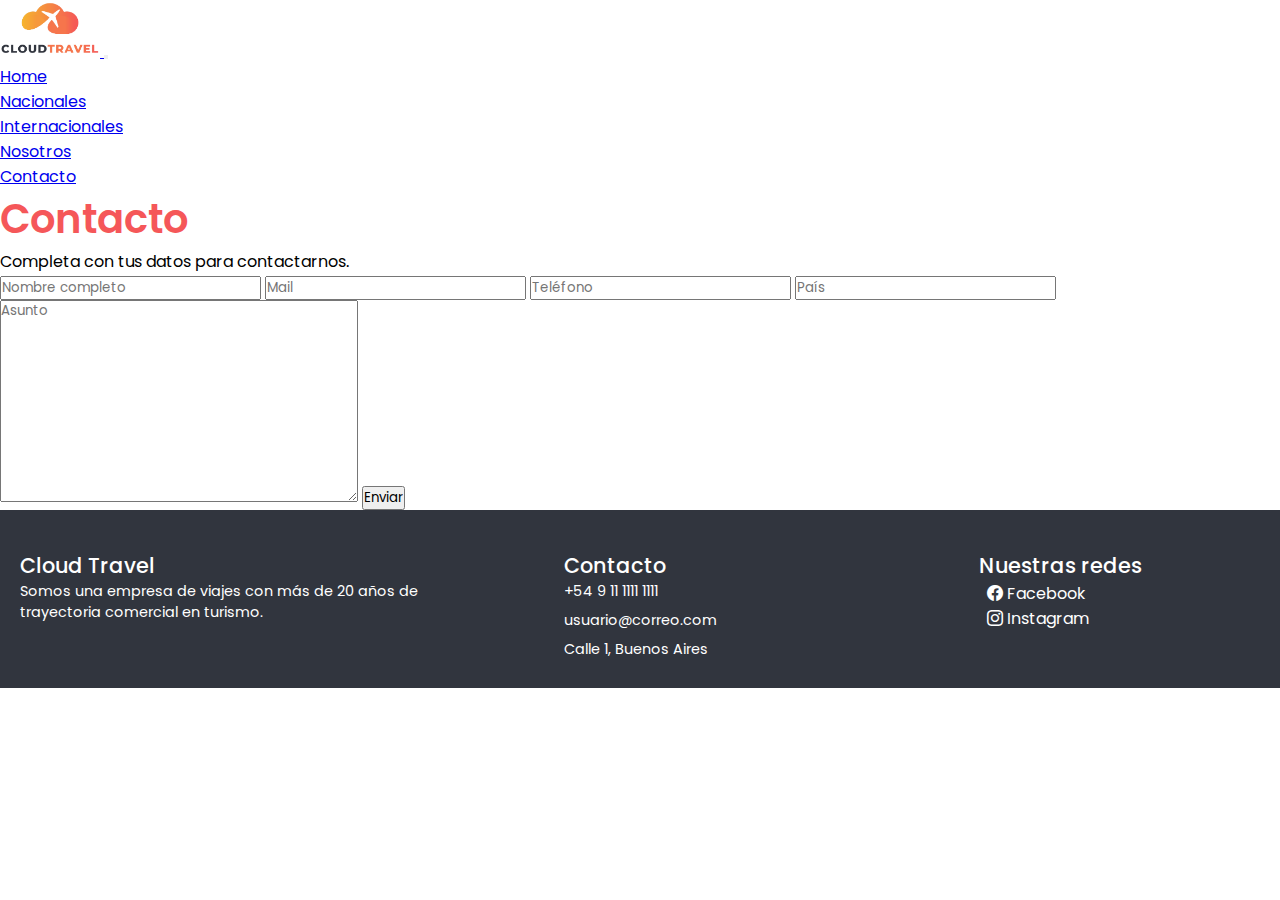
==== pages/contacto.html @ 06034fbf "se modifico index nacionales e internacionales" ====
<!DOCTYPE html>
<html lang="en">

<head>
    <meta charset="UTF-8">
    <meta name="viewport" content="width=device-width, initial-scale=1.0">
    <link href="https://cdn.jsdelivr.net/npm/bootstrap@5.3.2/dist/css/bootstrap.min.css" rel="stylesheet" integrity="sha384-T3c6CoIi6uLrA9TneNEoa7RxnatzjcDSCmG1MXxSR1GAsXEV/Dwwykc2MPK8M2HN" crossorigin="anonymous">
    <link rel="preconnect" href="https://fonts.googleapis.com">
    <link rel="preconnect" href="https://fonts.gstatic.com" crossorigin>
    <link href="https://fonts.googleapis.com/css2?family=Poppins:wght@400;500;600&display=swap" rel="stylesheet">
    <link rel="stylesheet" href="https://cdn.jsdelivr.net/npm/bootstrap-icons@1.11.1/font/bootstrap-icons.css">
    <link rel="stylesheet" href="../css/style.css">
    <title>Contacto</title>
</head>

<body>

    <header>

        <nav class="navbar navbar-expand-lg bg-body-tertiary">
            <div class="container-fluid">
                <a class="navbar-brand" href="#">
                    <img src="../img/logo-degrade.png" width="100" alt="logo">
                </a>
                <button class="navbar-toggler" type="button" data-bs-toggle="collapse" data-bs-target="#navbarSupportedContent" aria-controls="navbarSupportedContent" aria-expanded="false" aria-label="Toggle navigation">
                <span class="navbar-toggler-icon"></span>
                </button>
                <div class="collapse navbar-collapse" id="navbarSupportedContent">
                <ul class="navbar-nav ms-auto mb-2 mb-lg-0">
                    <li class="nav-item">
                        <a class="nav-link" aria-current="page" href="../index.html">Home</a>
                    </li>
                    <li class="nav-item">
                        <a class="nav-link" href="./nacionales.html">Nacionales</a>
                    </li>
                    <li class="nav-item">
                        <a class="nav-link" href="./internacionales.html">Internacionales</a>
                    </li>
                    <li class="nav-item">
                        <a class="nav-link" href="./nosotros.html">Nosotros</a>
                    </li>
                    <li class="nav-item">
                        <a class="nav-link active" href="./contacto.html">Contacto</a>
                    </li>
                </ul>
                </div>
            </div>
            </nav>


    </header>

    <main>

        <section>

            <h1>Contacto</h1>
            <p>Completa con tus datos para contactarnos.</p>

            <form action="">

                <input type="text" placeholder="Nombre completo">

                <input type="email"placeholder="Mail">

                <input type="text"placeholder="Teléfono">

                <input type="text"placeholder="País">

                <textarea name="" id="" cols="30" rows="10" placeholder="Asunto"></textarea>

                <input type="submit" value="Enviar">

            </form>

        </section>

    </main>

    <footer>

        <div class="container"> 

            <div class="info-footer">
                <h4>Cloud Travel</h4>
                <p>Somos una empresa de viajes con más de 20 años de trayectoria comercial en turismo. </p>
            </div>
    
            <div class="contacto-footer">
                <h4>Contacto</h4>
                <p>+54 9 11 1111 1111</p>
                <p>usuario@correo.com</p>
                <p>Calle 1, Buenos Aires</p>
            </div>
    
            <div class="redes-footer">
                <h4>Nuestras redes</h4>
                <ul>
                    <li><a href=""> <i class="bi bi-facebook"></i> Facebook</a></li>
                    <li><a href=""> <i class="bi bi-instagram"></i> Instagram</a></li>
                </ul>
            </div>
    
        </div>

    </footer>

    <script src="https://cdn.jsdelivr.net/npm/bootstrap@5.3.2/dist/js/bootstrap.bundle.min.js" integrity="sha384-C6RzsynM9kWDrMNeT87bh95OGNyZPhcTNXj1NW7RuBCsyN/o0jlpcV8Qyq46cDfL" crossorigin="anonymous"></script>

</body>

</html>
---- css/style.css ----
*{
    margin: 0;
    padding: 0;
    box-sizing: border-box;
    font-family: "Poppins", sans-serif;
}

/* --- PORTADA INDEX --- */

.portada-index img{
    max-width: 100%;
}

.portada-index{
    padding: 2rem;
    padding-top: 1.5rem;
    display: flex;
    flex-direction: column;
    justify-content: center;
    align-items: center;
    gap: 3rem;
}

h1{
    font-weight: 600;
    color: #F55759;
    font-size: 1.5rem;
}

.portada-texto{
    display: flex;
    flex-direction: column;
    padding-top: 1rem;
    gap: 3rem;
}


/* --- Form Index --- */
.tamano-form{
    width: 250px;
}

.portada-form{
    background-color: #ffffff;
    box-shadow: 4px 4px 50px #00000031;
    display: flex;
    flex-direction: column;
    align-content: center;
    justify-content: center;
    width: 320px;
    padding: 1rem;
    margin: center;
    border-radius: 50px;
}

.portada-form div{
    background-color: #ffffff;
    align-content: center;
    align-content: center;
    padding: 1rem;
}

.portada-form label{
    background-color: #ffffff;
}

.form-boton{
    display: flex;
    flex-direction: column;
    justify-content: center;
    align-content: center;
}


.form-boton input{
    background-color: #F6B52F;
    color: #FAFAFA;
    padding: 10px 20px ;
    border-radius: 30px;
    border: none;
}

@media (min-width: 768px){
    .portada-form{
        width: 350px;
        flex-direction: column;
    }


    .portada-index{
        display: grid;
        grid-template-columns: 1fr 1fr;
        align-items: center;
    }

    .portada-texto{
        display: flex;
        flex-direction: column;
        gap: 4rem;
    }
    
    .portada img{
        display: flex;
        flex-direction: column;
        justify-content: center;
    }

    h1{
        font-size: 1.8rem;
    }
}


@media (min-width: 1200px){

    .portada-form{
        background-color: #ffffff;
        box-shadow: 4px 4px 50px #00000031;
        flex-direction: row;
        width: 770px;
        padding: 1rem;
        margin: center;
        border-radius: 50px;
    }

    .tamano-form{
        width: 180px;
    }

    .portada-form div{
        background-color: #ffffff;
        padding: 10px;
        display: inline-block;
    }

    h1{
        font-size: 2.5rem;
    }
}
    

/* --- Form Nac e Inter --- */
    .portada{
        padding: 2rem;
        padding-top: 1.5rem;
        display: flex;
        flex-direction: column;
        gap: 3rem;
    }

    @media (min-width: 768px){
        .portada section{
            flex-direction: row;
            align-items: center;
            justify-content: center;
            width: 700px;
        }

        .portada div select{
            width: 150px;
        }
    }


    @media (min-width: 1200px){
        .portada section{
            width: 770px;
        }

        .portada div select{
            width: 180px;
        }
    }


/* --- CARDS --- */

/* --- Cards --- */

.cards{
    border: 3px solid #CCCCCC;

    width: 300px;
    border-radius: 20px;
    overflow: hidden;
}

.cards img{
    width: 100%;
    border-radius: 17px;
    height: 196px;
}

.cards-body{
    display: flex;
    flex-direction: column;
    align-items: left;
    gap: 5px;
    padding: 25px;
}

.cards h3{
    color: #31353E;
    font-size: x-large;
    font-weight: 600;
}
.cards span{
    color: #F55759;
    font-size: large;
    font-weight: 600;
}

.cards p{
    color: #5B5E65;
    font-size: medium;
    font-weight: 400;
}

.cards-grup{
    padding: 1rem;
    padding-top: 2.5rem;
    padding-bottom: 2.5rem;
    display: flex;
    flex-direction: column;
    gap: 2rem;
    margin: 1rem;
}

.cont-cards{
    display: flex;
    flex-direction: column;
    align-items: center;
    gap: 3rem;
}

@media (min-width: 768px){
    .cont-cards{
        display: grid;
        grid-template-columns: 1fr 1fr;
        justify-items: center;
        align-items: center;
        padding-top: 1rem;
        padding-bottom: 1rem;
        gap: 3rem;
    }
}

@media (min-width: 1200px){
    .cont-cards{
        grid-template-columns: 1fr 1fr 1fr 1fr;
        gap: 0;
    }
}

/* --- Footer --- */
footer{
    background-color: #31353E;
    color: #ffffff;
    padding: 20px;
    padding-top: 40px;
}

footer h4{
    font-size: 1.3rem;
    font-weight: 500;
}

footer p{
    font-size: 0.9rem;
    font-weight: 400;
    margin-bottom: 0.5rem;
}

.redes-footer ul{
    list-style: none;
    padding-left: 8px;
}

.redes-footer ul li a{
    color: #ffffff;
    text-decoration: none;
}


.container{
    display: flex;
    flex-direction: column;
    gap: 1.4rem;
}

@media (min-width: 768px){
    .container{
        display: grid;
        grid-template-columns: 1fr 1fr 1fr;
        justify-items: center;
        align-items: start;
    }
}
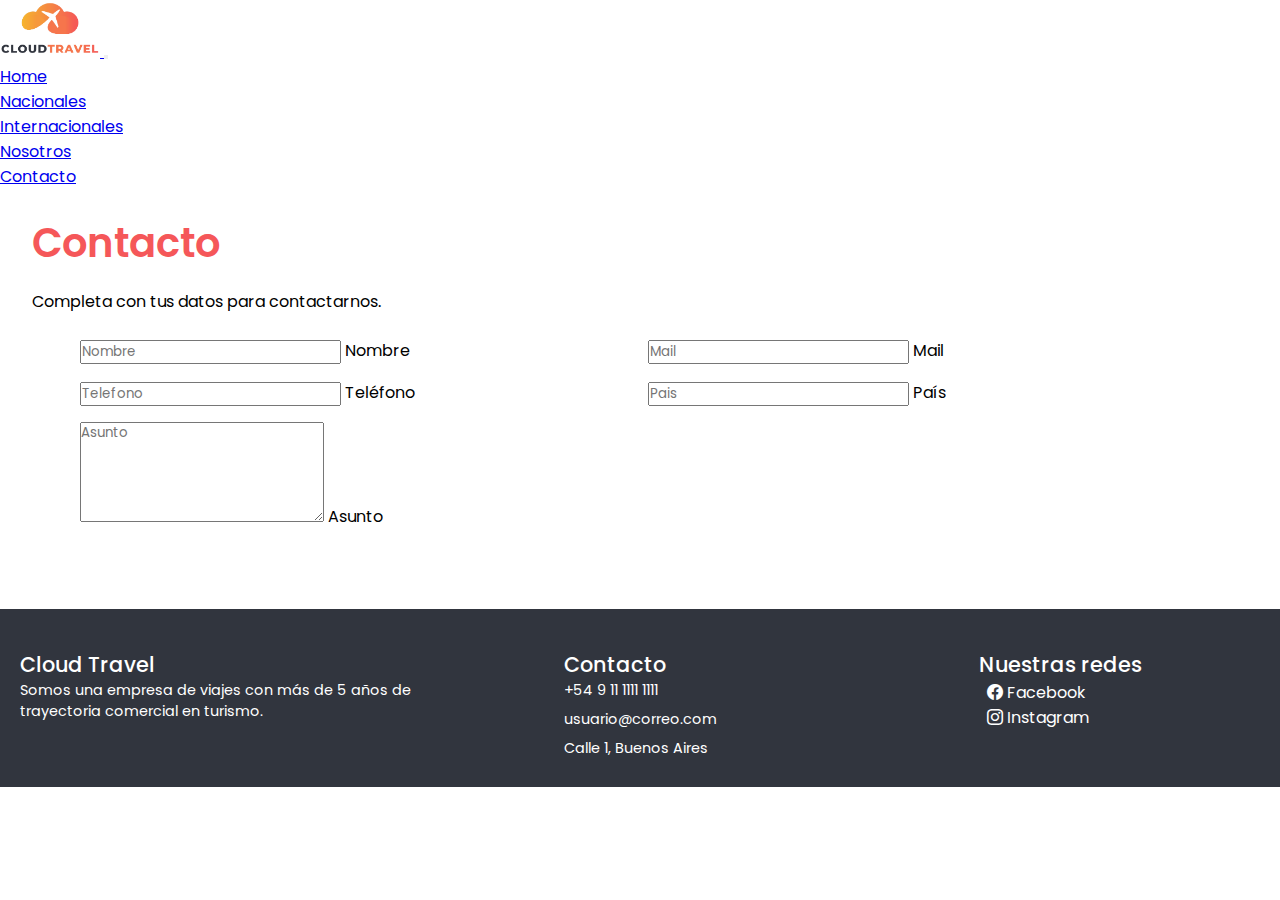
==== commit ae07a261: "se agrego contenido a nosotros y se modificaron todas las secciones" ====
--- a/pages/contacto.html
+++ b/pages/contacto.html
@@ -52,27 +52,36 @@
 
     <main>
 
-        <section>
-
+        <section class="portada-contacto">
             <h1>Contacto</h1>
             <p>Completa con tus datos para contactarnos.</p>
+        </section>
 
-            <form action="">
+        <section class="contacto-form">
+            <div class="form-floating">
+                <input type="password" class="form-control" id="floatingPassword" placeholder="Nombre">
+                <label for="floatingPassword">Nombre</label>
+            </div>
 
-                <input type="text" placeholder="Nombre completo">
+            <div class="form-floating">
+                <input type="password" class="form-control" id="floatingPassword" placeholder="Mail">
+                <label for="floatingPassword">Mail</label>
+            </div>
 
-                <input type="email"placeholder="Mail">
+            <div class="form-floating">
+                <input type="password" class="form-control" id="floatingPassword" placeholder="Telefono">
+                <label for="floatingPassword">Teléfono</label>
+            </div>
 
-                <input type="text"placeholder="Teléfono">
+            <div class="form-floating">
+                <input type="password" class="form-control" id="floatingPassword" placeholder="Pais">
+                <label for="floatingPassword">País</label>
+            </div>
 
-                <input type="text"placeholder="País">
-
-                <textarea name="" id="" cols="30" rows="10" placeholder="Asunto"></textarea>
-
-                <input type="submit" value="Enviar">
-
-            </form>
-
+            <div class="form-floating asunto">
+                <textarea class="form-control" placeholder="Asunto" id="floatingTextarea2" style="height: 100px"></textarea>
+                <label for="floatingTextarea2">Asunto</label>
+            </div>
         </section>
 
     </main>
@@ -83,7 +92,7 @@
 
             <div class="info-footer">
                 <h4>Cloud Travel</h4>
-                <p>Somos una empresa de viajes con más de 20 años de trayectoria comercial en turismo. </p>
+                <p>Somos una empresa de viajes con más de 5 años de trayectoria comercial en turismo. </p>
             </div>
     
             <div class="contacto-footer">
--- a/css/style.css
+++ b/css/style.css
@@ -5,11 +5,11 @@
     font-family: "Poppins", sans-serif;
 }
 
+img{
+    max-width: 100%;
+}
+
 /* --- PORTADA INDEX --- */
-
-.portada-index img{
-    max-width: 100%;
-}
 
 .portada-index{
     padding: 2rem;
@@ -179,7 +179,6 @@
 
 .cards{
     border: 3px solid #CCCCCC;
-
     width: 300px;
     border-radius: 20px;
     overflow: hidden;
@@ -251,6 +250,105 @@
         gap: 0;
     }
 }
+
+/* --- Nosotros ---*/
+.portada-nosotros{
+    padding: 2rem;
+    padding-top: 1.5rem;
+    display: flex;
+    flex-direction: column;
+    gap: 2rem;
+}
+
+.equipo{
+    padding: 2rem;
+    padding-top: 1.5rem;
+    padding-bottom: 4rem;
+    display: flex;
+    flex-direction: column;
+    gap: 2rem
+}
+
+.equipo h2{
+    font-size: 1.8rem;
+}
+
+.equipo article{
+    display: flex;
+    flex-direction: column;
+    gap: 1rem;
+}
+
+@media (min-width:768px){
+    .equipo-empleados{
+        display: grid;
+        grid-template-columns: 1fr 1fr;
+        align-items: center;
+        gap: 3rem;
+    }
+}
+
+@media (min-width: 1200px){
+
+    .portada-nosotros{
+        display: grid;
+        grid-template-columns: 1fr 1fr;
+        align-items: center;
+    }
+
+    .nosotros-texto{
+        gap: 2rem;
+    }
+
+    .nosotros-texto h1{
+        padding-bottom: 1.2rem;
+    }
+
+    .equipo-empleados{
+        display: flex;
+        flex-direction: row;
+        align-content: space-between;
+        justify-content: space-between;
+    }
+
+    .equipo-empleados img{
+        height: 300px;
+    }
+}
+
+/* --- Contacto --- */
+.portada-contacto{
+    padding: 2rem;
+    padding-top: 1.5rem;
+    padding-bottom: 1.5rem;
+    display: flex;
+    flex-direction: column;
+    gap: 1rem;
+}
+
+.contacto-form{
+    display: flex;
+    flex-direction: column;
+    padding-right: 2rem;
+    padding-left: 2rem;
+    padding-bottom: 5rem;
+    gap: 1rem;
+}
+
+@media (min-width:768px){
+    .contacto-form{
+        display: grid;
+        grid-template-columns: 1fr 1fr;
+        padding-right: 5rem;
+        padding-left: 5rem;
+    }
+
+
+    .asunto{
+        grid-column: span 2;
+    }
+}
+
 
 /* --- Footer --- */
 footer{
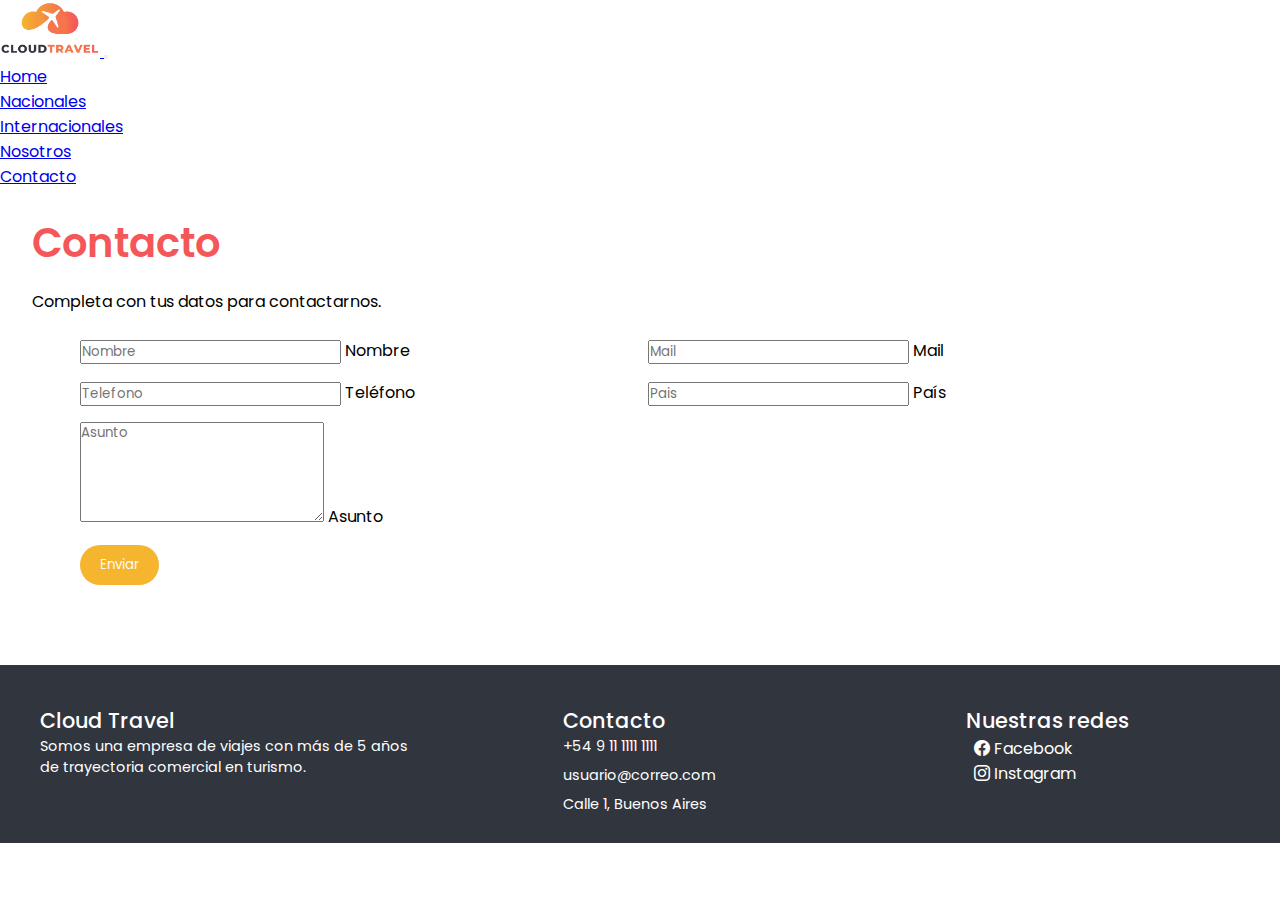
==== commit 5cdf64e5: "se añadio la carpeta scss y se crearon archivos scss" ====
--- a/pages/contacto.html
+++ b/pages/contacto.html
@@ -82,7 +82,16 @@
                 <textarea class="form-control" placeholder="Asunto" id="floatingTextarea2" style="height: 100px"></textarea>
                 <label for="floatingTextarea2">Asunto</label>
             </div>
+
+            <section class="form-boton">
+                <div>
+                    <input type="submit" value="Enviar">
+                </div>
+            </section>
+        
         </section>
+
+        
 
     </main>
 
--- a/css/style.css
+++ b/css/style.css
@@ -1,396 +1,368 @@
-*{
-    margin: 0;
-    padding: 0;
-    box-sizing: border-box;
-    font-family: "Poppins", sans-serif;
-}
-
-img{
-    max-width: 100%;
-}
-
-/* --- PORTADA INDEX --- */
-
-.portada-index{
-    padding: 2rem;
-    padding-top: 1.5rem;
+* {
+  margin: 0;
+  padding: 0;
+  box-sizing: border-box;
+  font-family: "Poppins", sans-serif;
+}
+
+img {
+  max-width: 100%;
+}
+
+.cards {
+  border: 3px solid #CCCCCC;
+  width: 300px;
+  border-radius: 20px;
+  overflow: hidden;
+}
+.cards img {
+  width: 100%;
+  border-radius: 17px;
+  height: 196px;
+}
+.cards h3 {
+  color: #31353E;
+  font-size: x-large;
+  font-weight: 600;
+}
+.cards span {
+  color: #F55759;
+  font-size: large;
+  font-weight: 600;
+}
+.cards p {
+  color: #5B5E65;
+  font-size: medium;
+  font-weight: 400;
+}
+.cards-body {
+  display: flex;
+  flex-direction: column;
+  align-items: left;
+  gap: 5px;
+  padding: 25px;
+}
+.cards-grup {
+  padding: 1rem;
+  padding-top: 2.5rem;
+  padding-bottom: 2.5rem;
+  display: flex;
+  flex-direction: column;
+  gap: 2rem;
+  margin: 1rem;
+}
+
+.cont-cards {
+  display: flex;
+  flex-direction: column;
+  align-items: center;
+  gap: 3rem;
+}
+@media (min-width: 768px) {
+  .cont-cards {
+    display: grid;
+    grid-template-columns: 1fr 1fr;
+    justify-items: center;
+    align-items: center;
+    padding-top: 1rem;
+    padding-bottom: 1rem;
+    gap: 3rem;
+  }
+}
+@media (min-width: 1200px) {
+  .cont-cards {
+    grid-template-columns: 1fr 1fr 1fr 1fr;
+    gap: 0;
+  }
+}
+
+footer {
+  background-color: #31353E;
+  color: #ffffff;
+  padding: 20px;
+  padding-top: 40px;
+}
+footer h4 {
+  font-size: 1.3rem;
+  font-weight: 500;
+}
+footer p {
+  font-size: 0.9rem;
+  font-weight: 400;
+  margin-bottom: 0.5rem;
+}
+
+.redes-footer ul {
+  list-style: none;
+  padding-left: 8px;
+}
+.redes-footer ul li a {
+  color: #ffffff;
+  text-decoration: none;
+}
+
+.container {
+  display: flex;
+  flex-direction: column;
+  max-width: 1200px;
+  margin: 0 auto;
+  gap: 1.4rem;
+}
+@media (min-width: 768px) {
+  .container {
+    display: grid;
+    grid-template-columns: 1fr 1fr 1fr;
+    justify-items: center;
+    align-items: start;
+  }
+}
+
+.tamano-form {
+  width: 250px;
+}
+
+.portada-form {
+  background-color: #ffffff;
+  box-shadow: 4px 4px 50px rgba(0, 0, 0, 0.1921568627);
+  display: flex;
+  flex-direction: column;
+  align-content: center;
+  justify-content: center;
+  width: 320px;
+  padding: 1rem;
+  margin: center;
+  border-radius: 50px;
+}
+.portada-form div {
+  background-color: #ffffff;
+  align-content: center;
+  align-content: center;
+  padding: 1rem;
+}
+.portada-form label {
+  background-color: #ffffff;
+}
+
+.form-boton {
+  display: flex;
+  flex-direction: column;
+  justify-content: center;
+  align-content: center;
+}
+.form-boton input {
+  background-color: #F6B52F;
+  color: #FAFAFA;
+  padding: 10px 20px;
+  border-radius: 30px;
+  border: none;
+}
+
+.portada-index {
+  padding: 2rem;
+  padding-top: 1.5rem;
+  display: flex;
+  flex-direction: column;
+  justify-content: center;
+  align-items: center;
+  gap: 3rem;
+}
+
+h1 {
+  font-weight: 600;
+  color: #F55759;
+  font-size: 1.5rem;
+}
+
+.portada-texto {
+  display: flex;
+  flex-direction: column;
+  padding-top: 1rem;
+  gap: 3rem;
+}
+
+@media (min-width: 768px) {
+  .portada-form {
+    width: 350px;
+    flex-direction: column;
+  }
+  .portada-index {
+    display: grid;
+    grid-template-columns: 1fr 1fr;
+    align-items: center;
+  }
+  .portada-texto {
+    display: flex;
+    flex-direction: column;
+    gap: 4rem;
+  }
+  .portada img {
     display: flex;
     flex-direction: column;
     justify-content: center;
-    align-items: center;
-    gap: 3rem;
-}
-
-h1{
-    font-weight: 600;
-    color: #F55759;
-    font-size: 1.5rem;
-}
-
-.portada-texto{
-    display: flex;
-    flex-direction: column;
-    padding-top: 1rem;
-    gap: 3rem;
-}
-
-
-/* --- Form Index --- */
-.tamano-form{
-    width: 250px;
-}
-
-.portada-form{
-    background-color: #ffffff;
-    box-shadow: 4px 4px 50px #00000031;
-    display: flex;
-    flex-direction: column;
-    align-content: center;
-    justify-content: center;
-    width: 320px;
+  }
+  h1 {
+    font-size: 1.8rem;
+  }
+}
+@media (min-width: 1200px) {
+  .portada-form {
+    flex-direction: row;
+    width: 770px;
     padding: 1rem;
     margin: center;
     border-radius: 50px;
-}
-
-.portada-form div{
+  }
+  .portada-form div {
     background-color: #ffffff;
-    align-content: center;
-    align-content: center;
-    padding: 1rem;
-}
-
-.portada-form label{
-    background-color: #ffffff;
-}
-
-.form-boton{
+    padding: 10px;
+    display: inline-block;
+  }
+  .tamano-form {
+    width: 180px;
+  }
+  h1 {
+    font-size: 2.5rem;
+  }
+}
+.portada {
+  padding: 2rem;
+  padding-top: 1.5rem;
+  display: flex;
+  flex-direction: column;
+  gap: 3rem;
+}
+@media (min-width: 768px) {
+  .portada section {
+    flex-direction: row;
+    align-items: center;
+    justify-content: center;
+    width: 700px;
+  }
+  .portada div select {
+    width: 150px;
+  }
+}
+@media (min-width: 1200px) {
+  .portada section {
+    width: 770px;
+  }
+  .portada div select {
+    width: 180px;
+  }
+}
+
+.portada {
+  padding: 2rem;
+  padding-top: 1.5rem;
+  display: flex;
+  flex-direction: column;
+  gap: 3rem;
+}
+@media (min-width: 768px) {
+  .portada section {
+    flex-direction: row;
+    align-items: center;
+    justify-content: center;
+    width: 700px;
+  }
+  .portada div select {
+    width: 150px;
+  }
+}
+@media (min-width: 1200px) {
+  .portada section {
+    width: 770px;
+  }
+  .portada div select {
+    width: 180px;
+  }
+}
+
+.portada-nosotros {
+  padding: 2rem;
+  padding-top: 1.5rem;
+  display: flex;
+  flex-direction: column;
+  gap: 2rem;
+}
+
+.equipo {
+  padding: 2rem;
+  padding-top: 1.5rem;
+  padding-bottom: 4rem;
+  display: flex;
+  flex-direction: column;
+  gap: 2rem;
+}
+.equipo h2 {
+  font-size: 1.8rem;
+}
+.equipo article {
+  display: flex;
+  flex-direction: column;
+  gap: 1rem;
+}
+
+@media (min-width: 768px) {
+  .equipo-empleados {
+    display: grid;
+    grid-template-columns: 1fr 1fr;
+    align-items: center;
+    gap: 3rem;
+  }
+}
+@media (min-width: 1200px) {
+  .portada-nosotros {
+    display: grid;
+    grid-template-columns: 1fr 1fr;
+    align-items: center;
+  }
+  .nosotros-texto {
+    gap: 2rem;
+  }
+  .nosotros-texto h1 {
+    padding-bottom: 1.2rem;
+  }
+  .equipo-empleados {
     display: flex;
-    flex-direction: column;
-    justify-content: center;
-    align-content: center;
-}
-
-
-.form-boton input{
-    background-color: #F6B52F;
-    color: #FAFAFA;
-    padding: 10px 20px ;
-    border-radius: 30px;
-    border: none;
-}
-
-@media (min-width: 768px){
-    .portada-form{
-        width: 350px;
-        flex-direction: column;
-    }
-
-
-    .portada-index{
-        display: grid;
-        grid-template-columns: 1fr 1fr;
-        align-items: center;
-    }
-
-    .portada-texto{
-        display: flex;
-        flex-direction: column;
-        gap: 4rem;
-    }
-    
-    .portada img{
-        display: flex;
-        flex-direction: column;
-        justify-content: center;
-    }
-
-    h1{
-        font-size: 1.8rem;
-    }
-}
-
-
-@media (min-width: 1200px){
-
-    .portada-form{
-        background-color: #ffffff;
-        box-shadow: 4px 4px 50px #00000031;
-        flex-direction: row;
-        width: 770px;
-        padding: 1rem;
-        margin: center;
-        border-radius: 50px;
-    }
-
-    .tamano-form{
-        width: 180px;
-    }
-
-    .portada-form div{
-        background-color: #ffffff;
-        padding: 10px;
-        display: inline-block;
-    }
-
-    h1{
-        font-size: 2.5rem;
-    }
-}
-    
-
-/* --- Form Nac e Inter --- */
-    .portada{
-        padding: 2rem;
-        padding-top: 1.5rem;
-        display: flex;
-        flex-direction: column;
-        gap: 3rem;
-    }
-
-    @media (min-width: 768px){
-        .portada section{
-            flex-direction: row;
-            align-items: center;
-            justify-content: center;
-            width: 700px;
-        }
-
-        .portada div select{
-            width: 150px;
-        }
-    }
-
-
-    @media (min-width: 1200px){
-        .portada section{
-            width: 770px;
-        }
-
-        .portada div select{
-            width: 180px;
-        }
-    }
-
-
-/* --- CARDS --- */
-
-/* --- Cards --- */
-
-.cards{
-    border: 3px solid #CCCCCC;
-    width: 300px;
-    border-radius: 20px;
-    overflow: hidden;
-}
-
-.cards img{
-    width: 100%;
-    border-radius: 17px;
-    height: 196px;
-}
-
-.cards-body{
-    display: flex;
-    flex-direction: column;
-    align-items: left;
-    gap: 5px;
-    padding: 25px;
-}
-
-.cards h3{
-    color: #31353E;
-    font-size: x-large;
-    font-weight: 600;
-}
-.cards span{
-    color: #F55759;
-    font-size: large;
-    font-weight: 600;
-}
-
-.cards p{
-    color: #5B5E65;
-    font-size: medium;
-    font-weight: 400;
-}
-
-.cards-grup{
-    padding: 1rem;
-    padding-top: 2.5rem;
-    padding-bottom: 2.5rem;
-    display: flex;
-    flex-direction: column;
-    gap: 2rem;
-    margin: 1rem;
-}
-
-.cont-cards{
-    display: flex;
-    flex-direction: column;
-    align-items: center;
-    gap: 3rem;
-}
-
-@media (min-width: 768px){
-    .cont-cards{
-        display: grid;
-        grid-template-columns: 1fr 1fr;
-        justify-items: center;
-        align-items: center;
-        padding-top: 1rem;
-        padding-bottom: 1rem;
-        gap: 3rem;
-    }
-}
-
-@media (min-width: 1200px){
-    .cont-cards{
-        grid-template-columns: 1fr 1fr 1fr 1fr;
-        gap: 0;
-    }
-}
-
-/* --- Nosotros ---*/
-.portada-nosotros{
-    padding: 2rem;
-    padding-top: 1.5rem;
-    display: flex;
-    flex-direction: column;
-    gap: 2rem;
-}
-
-.equipo{
-    padding: 2rem;
-    padding-top: 1.5rem;
-    padding-bottom: 4rem;
-    display: flex;
-    flex-direction: column;
-    gap: 2rem
-}
-
-.equipo h2{
-    font-size: 1.8rem;
-}
-
-.equipo article{
-    display: flex;
-    flex-direction: column;
-    gap: 1rem;
-}
-
-@media (min-width:768px){
-    .equipo-empleados{
-        display: grid;
-        grid-template-columns: 1fr 1fr;
-        align-items: center;
-        gap: 3rem;
-    }
-}
-
-@media (min-width: 1200px){
-
-    .portada-nosotros{
-        display: grid;
-        grid-template-columns: 1fr 1fr;
-        align-items: center;
-    }
-
-    .nosotros-texto{
-        gap: 2rem;
-    }
-
-    .nosotros-texto h1{
-        padding-bottom: 1.2rem;
-    }
-
-    .equipo-empleados{
-        display: flex;
-        flex-direction: row;
-        align-content: space-between;
-        justify-content: space-between;
-    }
-
-    .equipo-empleados img{
-        height: 300px;
-    }
-}
-
-/* --- Contacto --- */
-.portada-contacto{
-    padding: 2rem;
-    padding-top: 1.5rem;
-    padding-bottom: 1.5rem;
-    display: flex;
-    flex-direction: column;
-    gap: 1rem;
-}
-
-.contacto-form{
-    display: flex;
-    flex-direction: column;
-    padding-right: 2rem;
-    padding-left: 2rem;
-    padding-bottom: 5rem;
-    gap: 1rem;
-}
-
-@media (min-width:768px){
-    .contacto-form{
-        display: grid;
-        grid-template-columns: 1fr 1fr;
-        padding-right: 5rem;
-        padding-left: 5rem;
-    }
-
-
-    .asunto{
-        grid-column: span 2;
-    }
-}
-
-
-/* --- Footer --- */
-footer{
-    background-color: #31353E;
-    color: #ffffff;
-    padding: 20px;
-    padding-top: 40px;
-}
-
-footer h4{
-    font-size: 1.3rem;
-    font-weight: 500;
-}
-
-footer p{
-    font-size: 0.9rem;
-    font-weight: 400;
-    margin-bottom: 0.5rem;
-}
-
-.redes-footer ul{
-    list-style: none;
-    padding-left: 8px;
-}
-
-.redes-footer ul li a{
-    color: #ffffff;
-    text-decoration: none;
-}
-
-
-.container{
-    display: flex;
-    flex-direction: column;
-    gap: 1.4rem;
-}
-
-@media (min-width: 768px){
-    .container{
-        display: grid;
-        grid-template-columns: 1fr 1fr 1fr;
-        justify-items: center;
-        align-items: start;
-    }
-}
+    flex-direction: row;
+    align-content: space-between;
+    justify-content: space-between;
+  }
+  .equipo-empleados img {
+    height: 300px;
+  }
+}
+.portada-contacto {
+  padding: 2rem;
+  padding-top: 1.5rem;
+  padding-bottom: 1.5rem;
+  display: flex;
+  flex-direction: column;
+  gap: 1rem;
+}
+
+.contacto-form {
+  display: flex;
+  flex-direction: column;
+  padding-right: 2rem;
+  padding-left: 2rem;
+  padding-bottom: 5rem;
+  gap: 1rem;
+}
+@media (min-width: 768px) {
+  .contacto-form {
+    display: grid;
+    grid-template-columns: 1fr 1fr;
+    padding-right: 5rem;
+    padding-left: 5rem;
+  }
+}
+
+@media (min-width: 768px) {
+  .asunto {
+    grid-column: span 2;
+  }
+}
+
+/*# sourceMappingURL=style.css.map */
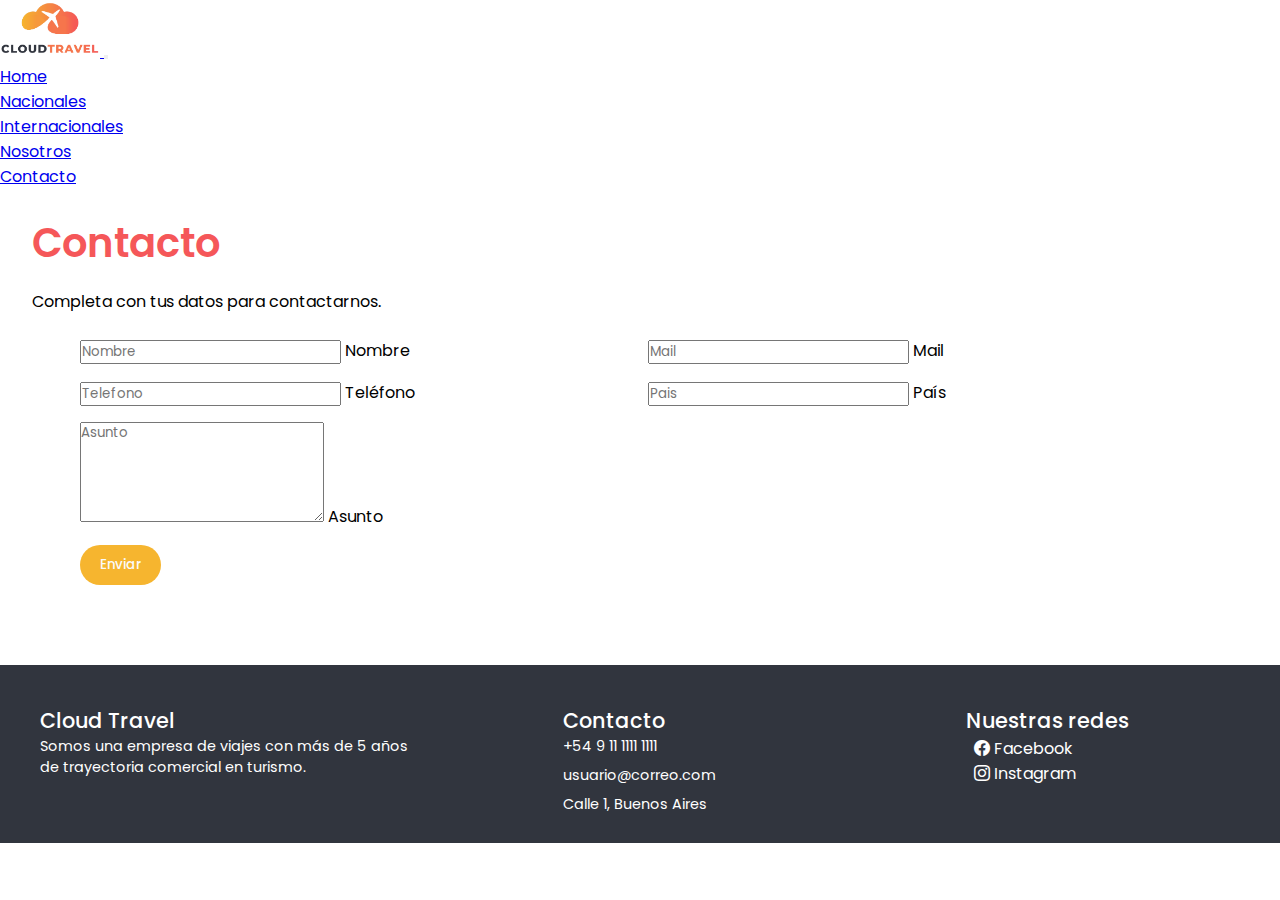
==== commit 81a9f50e: "se agregaron etiquetas de seo en todas las secciones" ====
--- a/pages/contacto.html
+++ b/pages/contacto.html
@@ -9,8 +9,9 @@
     <link rel="preconnect" href="https://fonts.gstatic.com" crossorigin>
     <link href="https://fonts.googleapis.com/css2?family=Poppins:wght@400;500;600&display=swap" rel="stylesheet">
     <link rel="stylesheet" href="https://cdn.jsdelivr.net/npm/bootstrap-icons@1.11.1/font/bootstrap-icons.css">
+    <meta name="description" content="¿Listo para planificar tu próximo viaje? Contáctanos para recibir asesoramiento personalizado y comenzar la aventura de tus sueños.">
     <link rel="stylesheet" href="../css/style.css">
-    <title>Contacto</title>
+    <title>Contacto - Cloud Travel</title>
 </head>
 
 <body>
--- a/css/style.css
+++ b/css/style.css
@@ -152,6 +152,7 @@
 .form-boton input {
   background-color: #F6B52F;
   color: #FAFAFA;
+  font-weight: 500;
   padding: 10px 20px;
   border-radius: 30px;
   border: none;
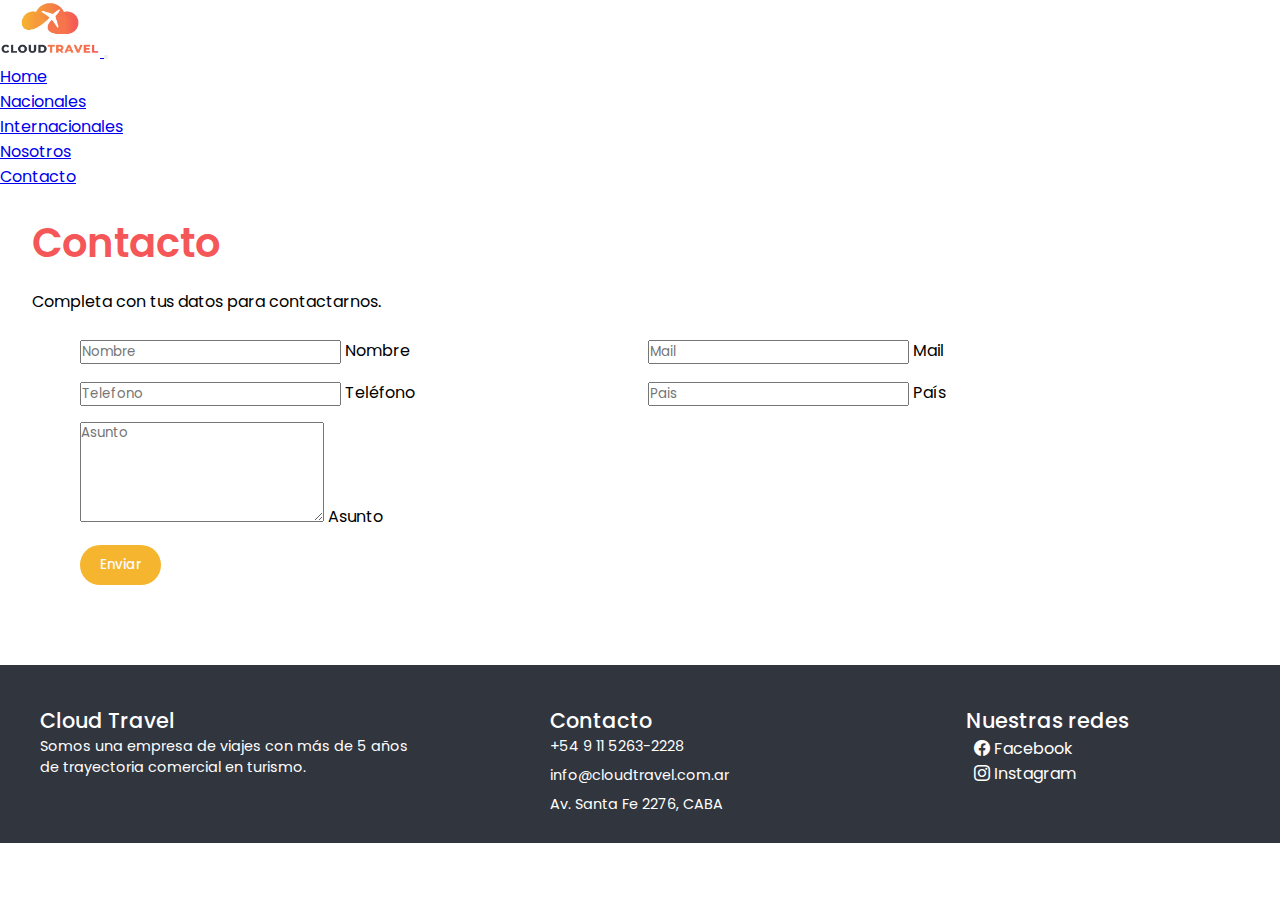
==== commit 9a985115: "se agregaron los alt a las imagenes y animaciones a los botones y cards" ====
--- a/pages/contacto.html
+++ b/pages/contacto.html
@@ -21,7 +21,7 @@
         <nav class="navbar navbar-expand-lg bg-body-tertiary">
             <div class="container-fluid">
                 <a class="navbar-brand" href="#">
-                    <img src="../img/logo-degrade.png" width="100" alt="logo">
+                    <img src="../img/logo-degrade.png" width="100" alt="logo de cloud travel">
                 </a>
                 <button class="navbar-toggler" type="button" data-bs-toggle="collapse" data-bs-target="#navbarSupportedContent" aria-controls="navbarSupportedContent" aria-expanded="false" aria-label="Toggle navigation">
                 <span class="navbar-toggler-icon"></span>
@@ -59,29 +59,29 @@
         </section>
 
         <section class="contacto-form">
-            <div class="form-floating">
-                <input type="password" class="form-control" id="floatingPassword" placeholder="Nombre">
-                <label for="floatingPassword">Nombre</label>
+            <div class="form-floating mb-3">
+                <input type="text" class="form-control" id="campo-nombre" placeholder="Nombre">
+                <label for="campo-nombre">Nombre</label>
             </div>
 
-            <div class="form-floating">
-                <input type="password" class="form-control" id="floatingPassword" placeholder="Mail">
-                <label for="floatingPassword">Mail</label>
+            <div class="form-floating mb-3">
+                <input type="email" class="form-control" id="campo-mail" placeholder="Mail">
+                <label for="campo-mail">Mail</label>
             </div>
 
-            <div class="form-floating">
-                <input type="password" class="form-control" id="floatingPassword" placeholder="Telefono">
-                <label for="floatingPassword">Teléfono</label>
+            <div class="form-floating mb-3">
+                <input type="tel" class="form-control" id="campo-telefono" placeholder="Telefono">
+                <label for="campo-telefono">Teléfono</label>
             </div>
 
-            <div class="form-floating">
-                <input type="password" class="form-control" id="floatingPassword" placeholder="Pais">
-                <label for="floatingPassword">País</label>
+            <div class="form-floating mb-3">
+                <input type="text" class="form-control" id="campo-pais" placeholder="Pais">
+                <label for="campo-pais">País</label>
             </div>
 
             <div class="form-floating asunto">
-                <textarea class="form-control" placeholder="Asunto" id="floatingTextarea2" style="height: 100px"></textarea>
-                <label for="floatingTextarea2">Asunto</label>
+                <textarea class="form-control" placeholder="Asunto" id="campo-asunto" style="height: 100px"></textarea>
+                <label for="campo-asunto">Asunto</label>
             </div>
 
             <section class="form-boton">
@@ -107,9 +107,9 @@
     
             <div class="contacto-footer">
                 <h4>Contacto</h4>
-                <p>+54 9 11 1111 1111</p>
-                <p>usuario@correo.com</p>
-                <p>Calle 1, Buenos Aires</p>
+                <p>+54 9 11 5263-2228</p>
+                <p>info@cloudtravel.com.ar</p>
+                <p>Av. Santa Fe 2276, CABA</p>
             </div>
     
             <div class="redes-footer">
--- a/css/style.css
+++ b/css/style.css
@@ -14,6 +14,7 @@
   width: 300px;
   border-radius: 20px;
   overflow: hidden;
+  transition: 1s;
 }
 .cards img {
   width: 100%;
@@ -50,6 +51,9 @@
   flex-direction: column;
   gap: 2rem;
   margin: 1rem;
+}
+.cards:hover {
+  transform: scale(1.1, 1.1);
 }
 
 .cont-cards {
@@ -156,6 +160,11 @@
   padding: 10px 20px;
   border-radius: 30px;
   border: none;
+  transition: 1s;
+}
+.form-boton input:hover {
+  transform: scale(1.1, 1.1);
+  background-color: #FFC54E;
 }
 
 .portada-index {
